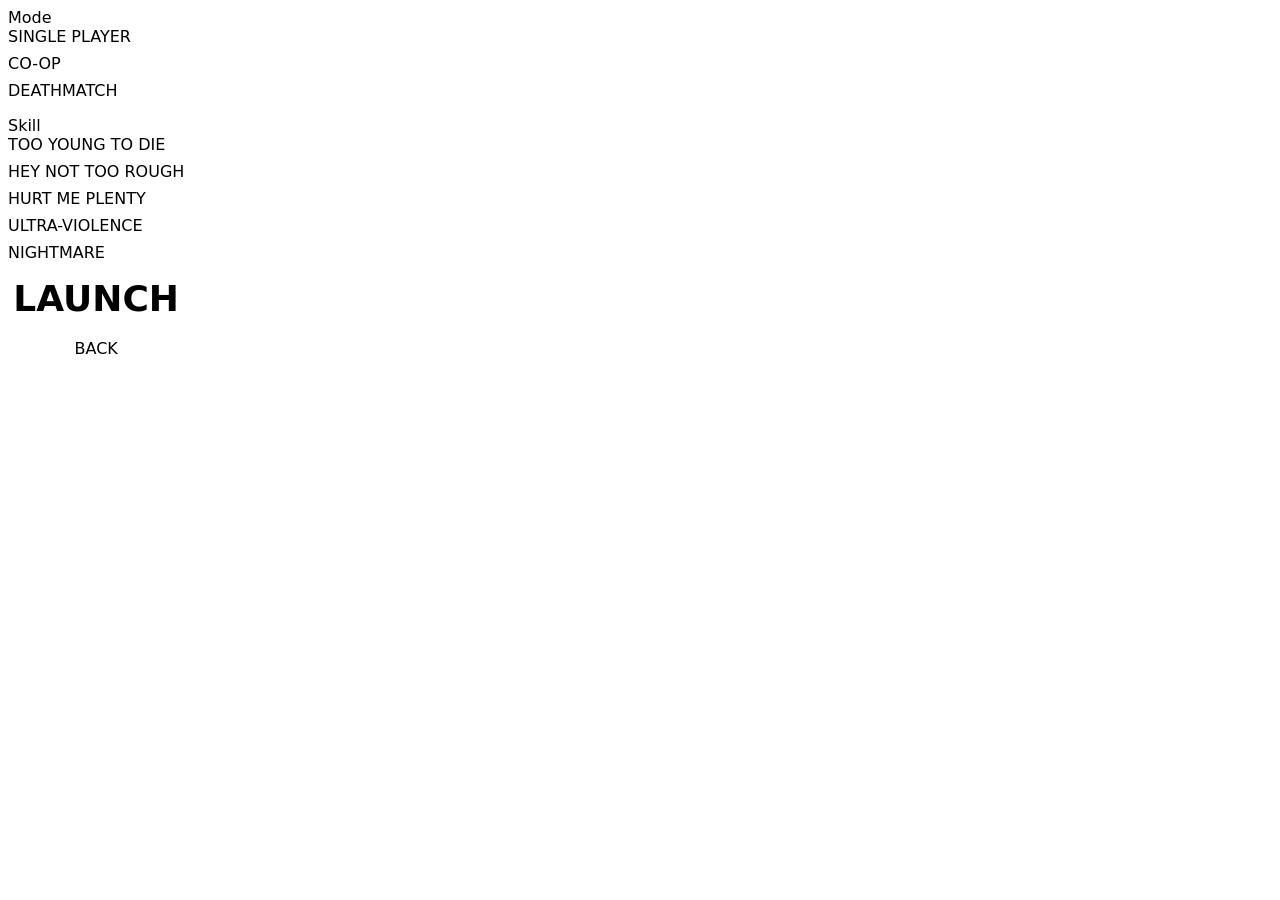
==== frontend/game.html @ e592f46e "Add game.html launcher with mode/skill picker and revert-on-error" ====
<!doctype html>
<html lang="en">
<head>
<meta charset="utf-8">
<title>Doom — TD5 Dash</title>
<link rel="stylesheet" href="/style.css">
<style>
  body { margin: 0; background: var(--bg); color: var(--text);
         font-family: system-ui, sans-serif;
         width: 1280px; height: 400px; overflow: hidden;
         display: flex; }
  .col { padding: 8px; }
  .col-mode  { flex: 0 0 480px; }
  .col-skill { flex: 0 0 480px; }
  .col-launch { flex: 1; display: flex; flex-direction: column; gap: 8px; }
  .grid { display: grid; gap: 8px; }
  .grid-mode  { grid-template-columns: 1fr; }
  .grid-skill { grid-template-columns: 1fr; }
  .stat-tile.selected { border-color: var(--c-green); }
  .launch-tile { background: var(--c-green); color: #000; cursor: pointer;
                 flex: 1; display: flex; align-items: center; justify-content: center;
                 font-size: 36px; font-weight: bold; }
  .back-tile   { background: var(--surface); cursor: pointer; padding: 12px;
                 text-align: center; }
  .error-banner { background: var(--c-red); color: #000; padding: 8px;
                  font-weight: bold; display: none; }
  .error-banner.shown { display: block; }
  #running-screen { display: none; width: 100%; height: 100%;
                    background: #000; color: var(--text);
                    align-items: center; justify-content: center;
                    font-size: 48px; letter-spacing: 0.2em; }
  #running-screen.shown { display: flex; }
  .launcher.hidden { display: none; }
</style>
</head>
<body>

<div class="launcher" id="launcher">
  <div class="col col-mode">
    <div class="stat-label">Mode</div>
    <div class="grid grid-mode">
      <div class="stat-tile mode-tile" data-mode="single">
        <div class="stat-value">SINGLE PLAYER</div>
      </div>
      <div class="stat-tile mode-tile" data-mode="coop">
        <div class="stat-value">CO-OP</div>
      </div>
      <div class="stat-tile mode-tile" data-mode="deathmatch">
        <div class="stat-value">DEATHMATCH</div>
      </div>
    </div>
  </div>

  <div class="col col-skill">
    <div class="stat-label">Skill</div>
    <div class="grid grid-skill">
      <div class="stat-tile skill-tile" data-skill="1"><div class="stat-value">TOO YOUNG TO DIE</div></div>
      <div class="stat-tile skill-tile" data-skill="2"><div class="stat-value">HEY NOT TOO ROUGH</div></div>
      <div class="stat-tile skill-tile" data-skill="3"><div class="stat-value">HURT ME PLENTY</div></div>
      <div class="stat-tile skill-tile" data-skill="4"><div class="stat-value">ULTRA-VIOLENCE</div></div>
      <div class="stat-tile skill-tile" data-skill="5"><div class="stat-value">NIGHTMARE</div></div>
    </div>
  </div>

  <div class="col col-launch">
    <div class="error-banner" id="error-banner"></div>
    <div class="launch-tile" id="launch-btn">LAUNCH</div>
    <div class="back-tile" id="back-btn">BACK</div>
  </div>
</div>

<div id="running-screen">GAME RUNNING</div>

<script>
let mode  = "single";
let skill = 3;

function selectTile(group, value) {
  document.querySelectorAll(`.${group}-tile`).forEach(t => t.classList.remove("selected"));
  document.querySelector(`.${group}-tile[data-${group}="${value}"]`).classList.add("selected");
}

selectTile("mode", mode);
selectTile("skill", String(skill));

document.querySelectorAll(".mode-tile").forEach(t => {
  t.addEventListener("click", () => { mode = t.dataset.mode; selectTile("mode", mode); });
});
document.querySelectorAll(".skill-tile").forEach(t => {
  t.addEventListener("click", () => { skill = Number(t.dataset.skill); selectTile("skill", String(skill)); });
});

document.getElementById("back-btn").addEventListener("click", () => {
  window.location.href = "/";
});

function showError(msg) {
  const banner = document.getElementById("error-banner");
  banner.textContent = msg;
  banner.classList.add("shown");
}

function clearError() {
  document.getElementById("error-banner").classList.remove("shown");
}

async function pollStatusUntilStopped() {
  while (true) {
    await new Promise(r => setTimeout(r, 1000));
    let r;
    try { r = await fetch("/system/game-mode/status"); }
    catch { continue; }
    if (!r.ok) continue;
    const s = await r.json();
    if (!s.running) {
      // Stash last_error in sessionStorage so the Settings page can show a toast
      if (s.last_error) {
        sessionStorage.setItem("doom_last_error", s.last_error);
      }
      window.location.href = "/#settings";
      return;
    }
  }
}

document.getElementById("launch-btn").addEventListener("click", async () => {
  clearError();
  // Paint GAME RUNNING screen BEFORE the POST — this is what Chromium
  // will be frozen with as the foreground image.
  document.getElementById("launcher").classList.add("hidden");
  document.getElementById("running-screen").classList.add("shown");

  let r;
  try {
    r = await fetch("/system/game-mode/start", {
      method: "POST",
      headers: { "Content-Type": "application/json" },
      body: JSON.stringify({ mode, skill }),
    });
  } catch (e) {
    // Network error — revert to launcher
    document.getElementById("running-screen").classList.remove("shown");
    document.getElementById("launcher").classList.remove("hidden");
    showError("Network error: " + e.message);
    return;
  }

  if (!r.ok) {
    let err = "Unknown error";
    try {
      const body = await r.json();
      err = body.detail?.error || JSON.stringify(body);
    } catch {}
    document.getElementById("running-screen").classList.remove("shown");
    document.getElementById("launcher").classList.remove("hidden");
    showError(err);
    return;
  }

  // Success — poll until Doom exits
  pollStatusUntilStopped();
});
</script>

</body>
</html>
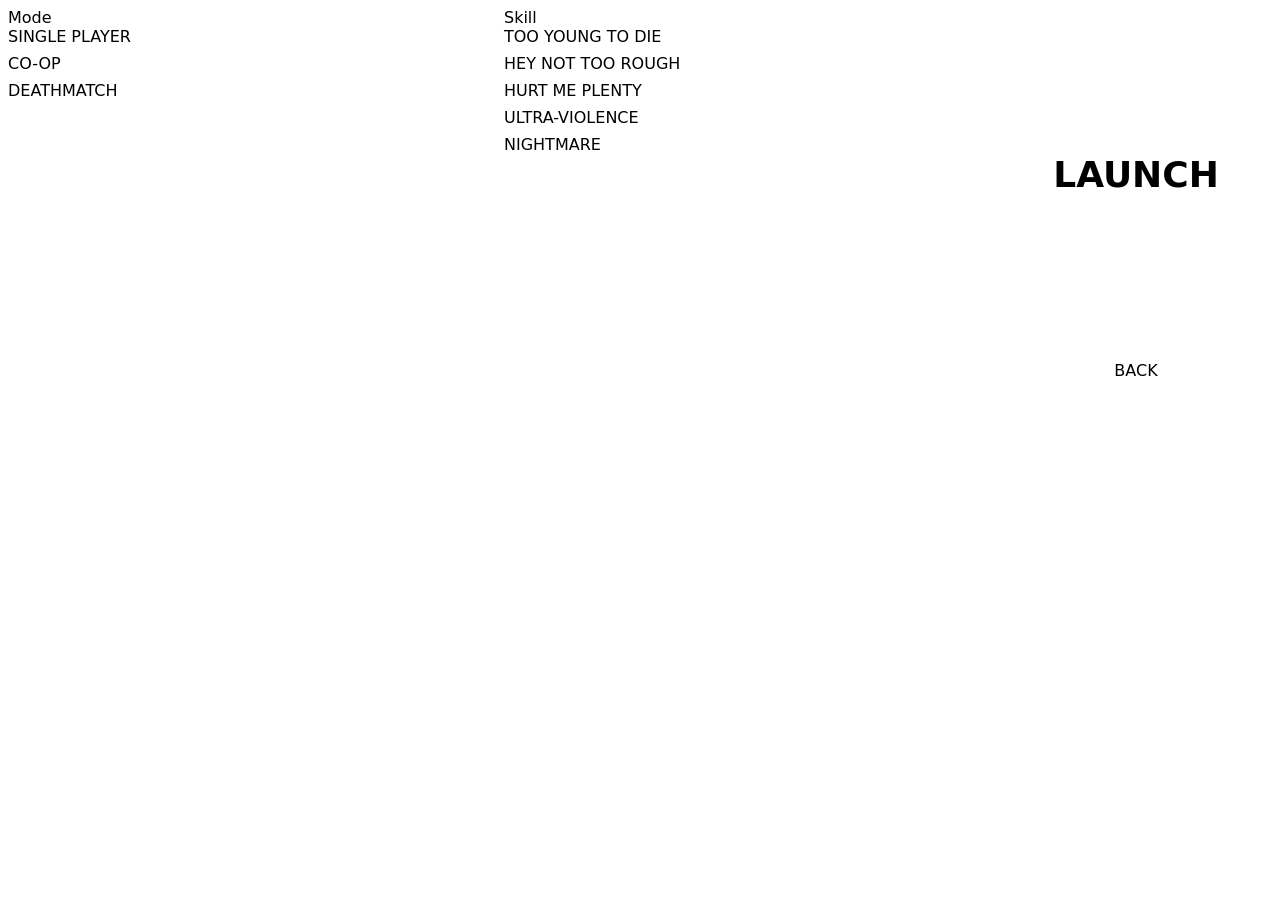
==== commit 5659c2e3: "Fix game.html launcher column layout (add display:flex)" ====
--- a/frontend/game.html
+++ b/frontend/game.html
@@ -13,6 +13,8 @@
   .col-mode  { flex: 0 0 480px; }
   .col-skill { flex: 0 0 480px; }
   .col-launch { flex: 1; display: flex; flex-direction: column; gap: 8px; }
+  .launcher { display: flex; width: 100%; }
+  #running-screen { flex: 1; }
   .grid { display: grid; gap: 8px; }
   .grid-mode  { grid-template-columns: 1fr; }
   .grid-skill { grid-template-columns: 1fr; }
